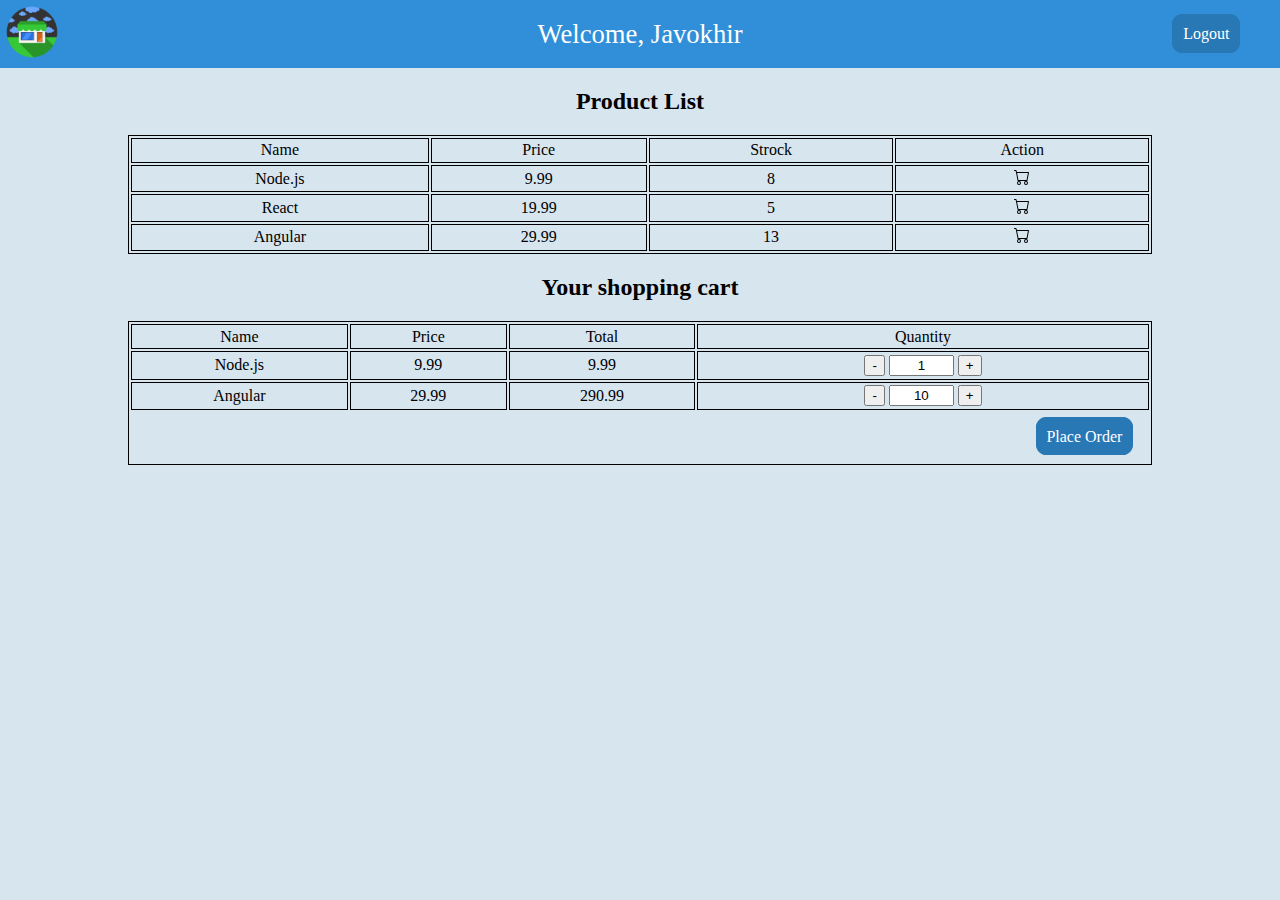
==== lab3/shop.html @ feddc4e5 "Lab3" ====
<!DOCTYPE html>
<html lang="en">

<head>
    <meta charset="UTF-8">
    <meta http-equiv="X-UA-Compatible" content="IE=edge">
    <meta name="viewport" content="width=device-width, initial-scale=1.0">
    <title>Shooping List</title>
    <link href="./shop.css" type="text/css" rel="stylesheet" />
</head>

<body>
    <header class="container">
        <div id="left">
            <div class="logoContainer">
                <img class="logo" src="./logo.png">
            </div>
        </div>

        <div id="center">
            <span id="welcomeTitle">Welcome, Javokhir</span>
        </div>

        <div id="right">
            <div class="button" id="logoutBtn">
                <span class="logoutBtn">Logout</span>
            </div>
        </div>
    </header>

    <main>
        <h2 class="listTitle">Product List</h2>

        <table>
            <tr>
                <td>Name</td>
                <td>Price</td>
                <td>Strock</td>
                <td>Action</td>
            </tr>
            <tr>
                <td>Node.js</td>
                <td>9.99</td>
                <td>8</td>
                <td><img src="cart.svg" alt="cart"></td>
            </tr>
            <tr>
                <td>React</td>
                <td>19.99</td>
                <td>5</td>
                <td><img src="cart.svg" alt="cart"></td>
            </tr>
            <tr>
                <td>Angular</td>
                <td>29.99</td>
                <td>13</td>
                <td><img src="cart.svg" alt="cart"></td>
            </tr>
        </table>

        <h2 class="listTitle">Your shopping cart</h2>

        <table>
            <tr>
                <td>Name</td>
                <td>Price</td>
                <td>Total</td>
                <td>Quantity</td>
            </tr>
            <tr>
                <td>Node.js</td>
                <td>9.99</td>
                <td>9.99</td>
                <td class="qty, textCenterAlign">
                    <input type="button" value="-" />
                    <input class="textCenterAlign" type="text" value="1" size="5" readonly/>
                    <input type="button" value="+" />
                </td>
            </tr>
            <tr>
                <td>Angular</td>
                <td>29.99</td>
                <td>290.99</td>
                <td class="qty, textCenterAlign">
                    <input type="button" value="-" />
                    <input class="textCenterAlign" type="text" value="10" size="5" readonly/>
                    <input type="button" value="+" />
                </td>
            </tr>

            <tr>
                <td class="tableSummary" colspan="4">
                    <div class="button, tableSummaryBtn">
                        <span class="logoutBtn">Place Order</span>
                    </div>
                </td>
            </tr>
        </table>

    </main>

    <footer>

    </footer>

</body>

</html>
---- lab3/shop.css ----
body {
    margin: 0;
    background-color: #d7e5ef;
}

table,
th,
td {

    border: 1px solid black;
}

th,
td {
    padding: 2pt;
    text-align: center;
}

.container {
    display: flex;
    align-items: center;
    background-color: #308fd8;
    color: white;
}

#left {
    width: 20%;
}

#center {
    width: 60%;
    text-align: center;
}

#right {
    width: 20%;
    position: relative;
}

.logo {
    width: 5vw;
    height: 5vw;
}

#welcomeTitle {
    font: bold;
    font-size: 20pt;
}

.button {
    padding: 10pt;
}

#logoutBtn {
    text-align: end;
    padding-right: 30pt;
}

.logoutBtn {
    padding: 5pt;
    border: 4px solid #2878b5;
    border-radius: 8pt;
    background-color: #2878b5;
    color: white;
}

.logoutBtn:hover {
    background: #06487a;
    border: 4px solid #06487a;
    color: white;
}

.listTitle {
    text-align: center;
}

table {
    width: 100%;
}

main {
    padding-left: 10%;
    padding-right: 10%;
}

.tableSummary {
    border: none;
}

.tableSummaryBtn {
    padding: 10pt;
    text-align: end;
}

.qty {
    width: auto;
}

.textCenterAlign{
    text-align: center;
}
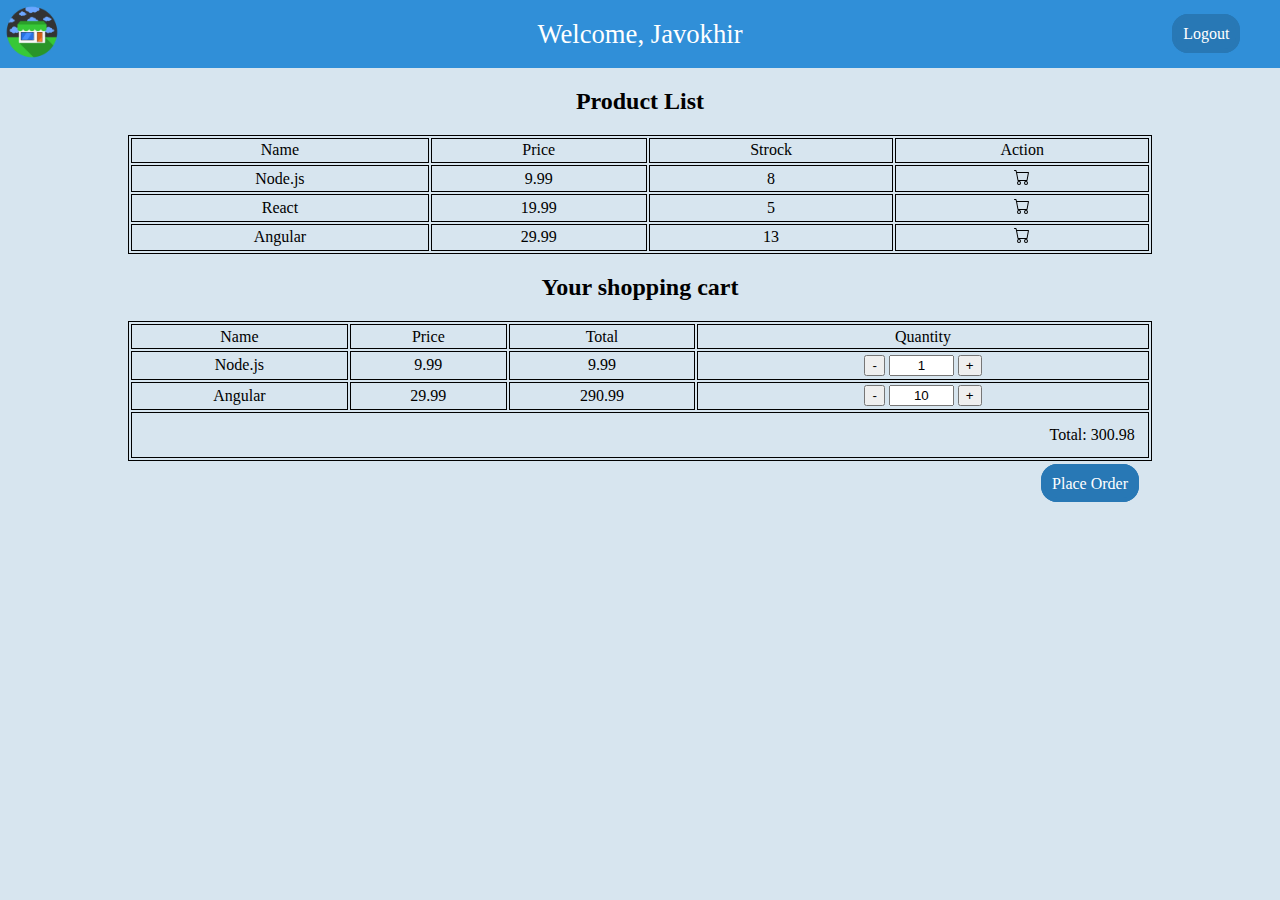
==== commit 4fa48822: "minor changes" ====
--- a/lab3/shop.html
+++ b/lab3/shop.html
@@ -73,7 +73,7 @@
                 <td>9.99</td>
                 <td class="qty, textCenterAlign">
                     <input type="button" value="-" />
-                    <input class="textCenterAlign" type="text" value="1" size="5" readonly/>
+                    <input class="textCenterAlign" type="text" value="1" size="5" readonly />
                     <input type="button" value="+" />
                 </td>
             </tr>
@@ -83,19 +83,18 @@
                 <td>290.99</td>
                 <td class="qty, textCenterAlign">
                     <input type="button" value="-" />
-                    <input class="textCenterAlign" type="text" value="10" size="5" readonly/>
+                    <input class="textCenterAlign" type="text" value="10" size="5" readonly />
                     <input type="button" value="+" />
                 </td>
             </tr>
-
             <tr>
-                <td class="tableSummary" colspan="4">
-                    <div class="button, tableSummaryBtn">
-                        <span class="logoutBtn">Place Order</span>
-                    </div>
-                </td>
+                <td class="tableSummary, tableSummaryBtn" colspan="4">Total: 300.98</td>
             </tr>
         </table>
+
+        <div class="button, tableSummaryBtn">
+            <span class="logoutBtn">Place Order</span>
+        </div>
 
     </main>
 
--- a/lab3/shop.css
+++ b/lab3/shop.css
@@ -59,7 +59,7 @@
 .logoutBtn {
     padding: 5pt;
     border: 4px solid #2878b5;
-    border-radius: 8pt;
+    border-radius: 12pt;
     background-color: #2878b5;
     color: white;
 }
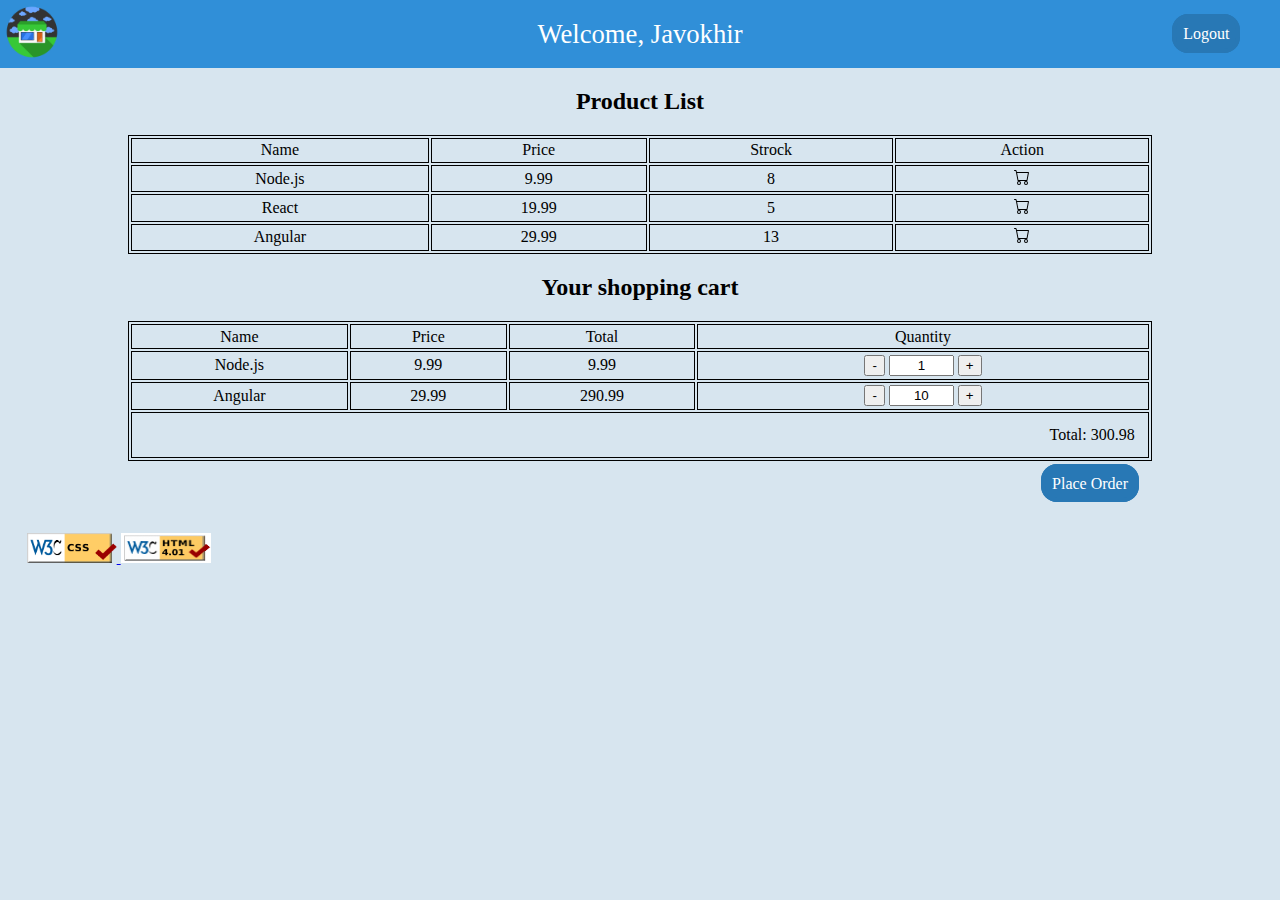
==== commit cb304eb5: "Lab4" ====
--- a/lab3/shop.html
+++ b/lab3/shop.html
@@ -100,6 +100,14 @@
 
     <footer>
 
+        <a href="https://jigsaw.w3.org/css-validator/validator?uri=https://frodonumb.github.io">
+            <img src="../lab2/about-me/css_checker.png" alt="css" width="90" , height="30" />
+        </a>
+
+        <a href="https://validator.w3.org/nu/?doc=https://frodonumb.github.io">
+            <img src="../lab2/about-me/html_checker.png" alt="html" width="90" , height="30" />
+        </a>
+
     </footer>
 
 </body>
--- a/lab3/shop.css
+++ b/lab3/shop.css
@@ -96,6 +96,10 @@
     width: auto;
 }
 
-.textCenterAlign{
+.textCenterAlign {
     text-align: center;
+}
+
+footer {
+    padding: 20pt;
 }